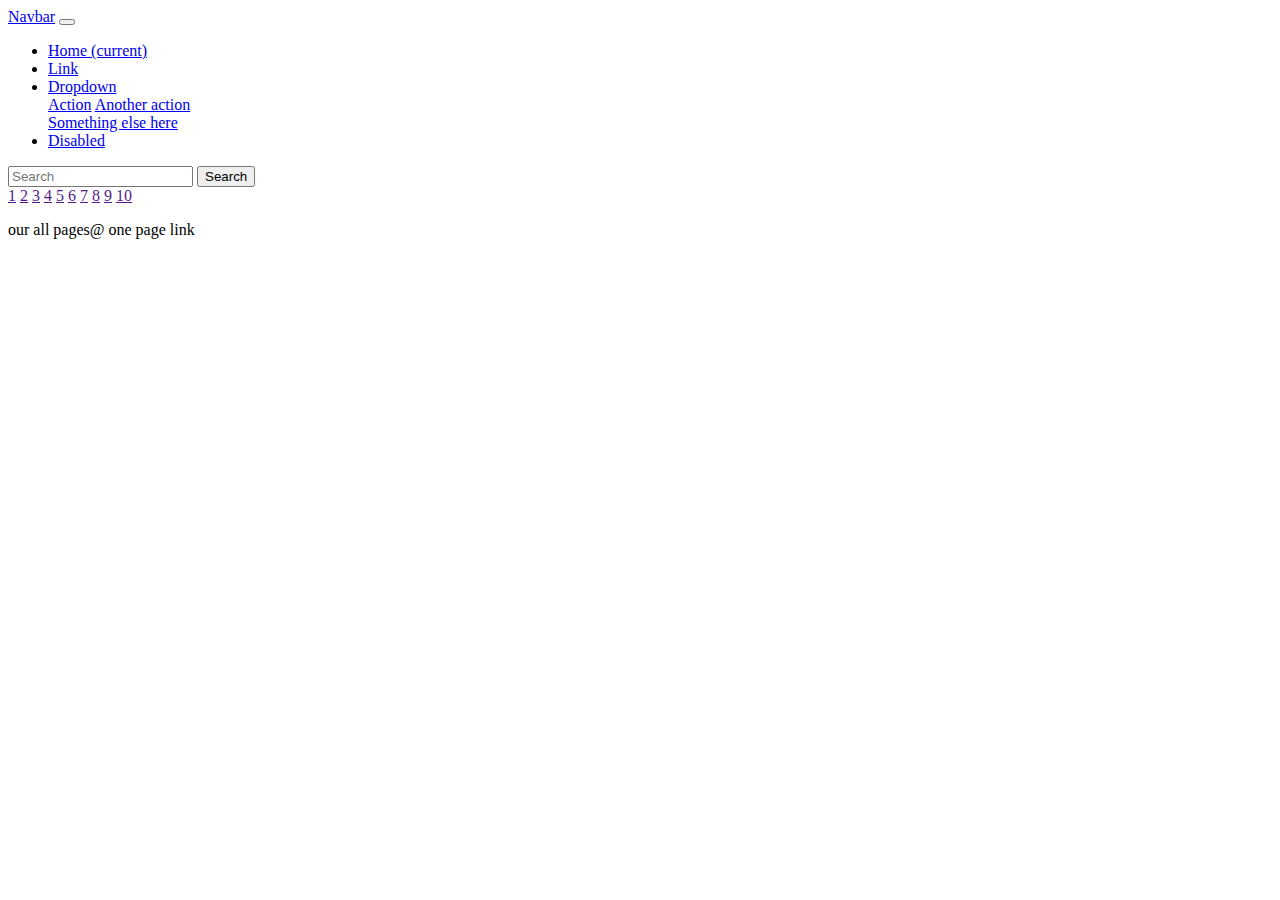
==== index.html @ 8f867369 "Add files via upload" ====
<!DOCTYPE html>
<html lang="en">
<head>
    <meta charset="UTF-8">
    <meta name="viewport" content="width=device-width, initial-scale=1.0">
    <title>All Pages</title>
</head>
 <body>
     <nav class="navbar navbar-expand-lg navbar-light bg-light">
     <a class="navbar-brand" href="#">Navbar</a>
     <button class="navbar-toggler" type="button" data-toggle="collapse" data-target="#navbarSupportedContent" aria-controls="navbarSupportedContent" aria-expanded="false" aria-label="Toggle navigation">
     <span class="navbar-toggler-icon"></span>
     </button>
     
     <div class="collapse navbar-collapse" id="navbarSupportedContent">
     <ul class="navbar-nav mr-auto">
     <li class="nav-item active">
     <a class="nav-link" href="#">Home <span class="sr-only">(current)</span></a>
     </li>
     <li class="nav-item">
     <a class="nav-link" href="#">Link</a>
     </li>
     <li class="nav-item dropdown">
     <a class="nav-link dropdown-toggle" href="#" id="navbarDropdown" role="button" data-toggle="dropdown" aria-haspopup="true" aria-expanded="false">
     Dropdown
     </a>
     <div class="dropdown-menu" aria-labelledby="navbarDropdown">
     <a class="dropdown-item" href="#">Action</a>
     <a class="dropdown-item" href="#">Another action</a>
     <div class="dropdown-divider"></div>
     <a class="dropdown-item" href="#">Something else here</a>
     </div>
     </li>
     <li class="nav-item">
     <a class="nav-link disabled" href="#" tabindex="-1" aria-disabled="true">Disabled</a>
     </li>
     </ul>
     <form class="form-inline my-2 my-lg-0">
     <input class="form-control mr-sm-2" type="search" placeholder="Search" aria-label="Search">
     <button class="btn btn-outline-success my-2 my-sm-0" type="submit">Search</button>
     </form>
     </div>
     </nav>

     <section id="all-pages">
         <div class="container-fluid">
             <div class="colum">
                 <a href="">1</a>
                 <a href="">2</a>
                 <a href="">3</a>
                 <a href="">4</a>
                 <a href="">5</a>
                 <a href="">6</a>
                 <a href="">7</a>
                 <a href="">8</a>
                 <a href="">9</a>
                 <a href="">10</a>
             </div>
         </div>
     </section>
 </body>
 <footer>
     <p>our all pages@ one page link</p>
 </footer>
</html>
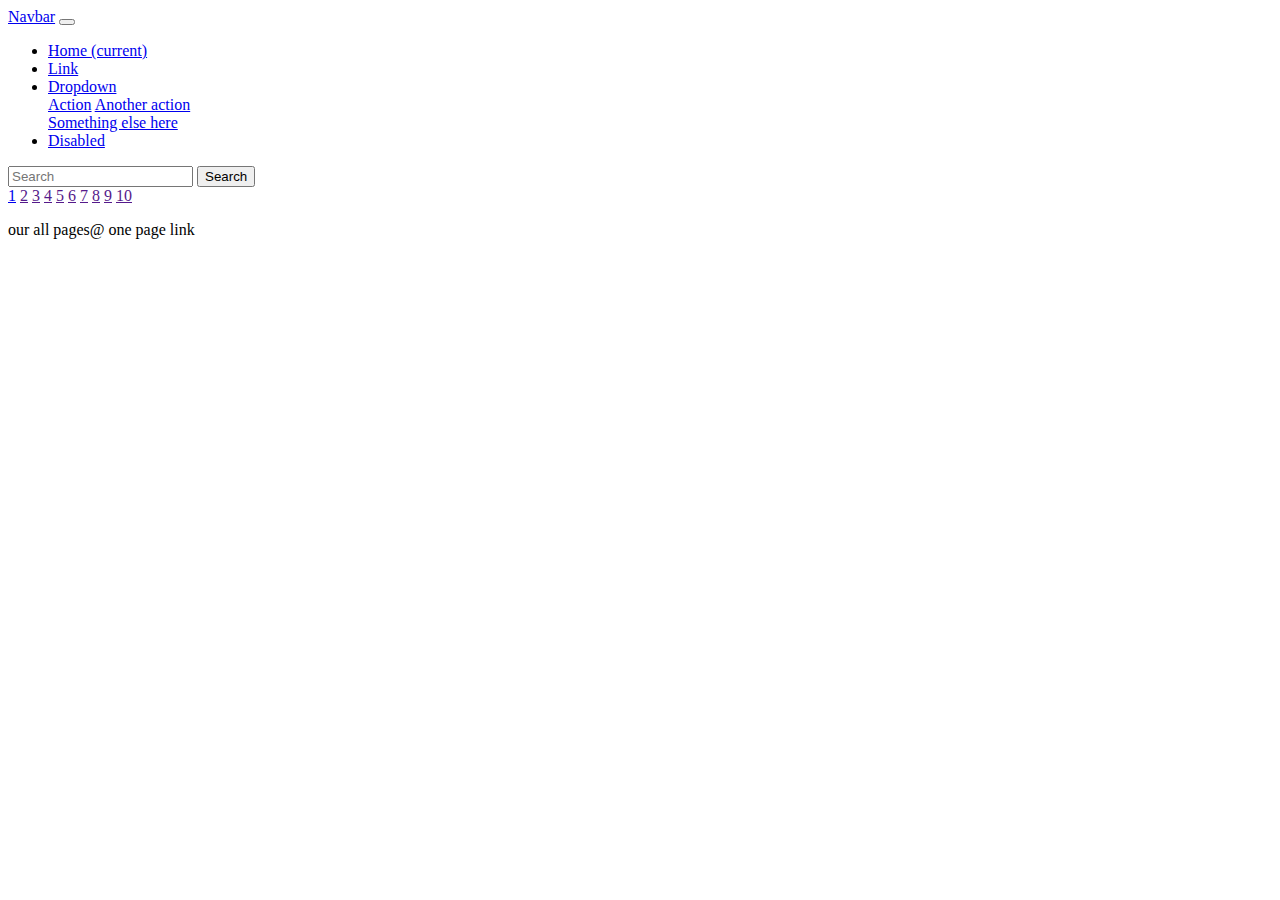
==== commit f900fe96: "Update index.html" ====
--- a/index.html
+++ b/index.html
@@ -45,7 +45,7 @@
      <section id="all-pages">
          <div class="container-fluid">
              <div class="colum">
-                 <a href="">1</a>
+                 <a href=startup.html>1</a>
                  <a href="">2</a>
                  <a href="">3</a>
                  <a href="">4</a>
@@ -62,4 +62,4 @@
  <footer>
      <p>our all pages@ one page link</p>
  </footer>
-</html>+</html>
